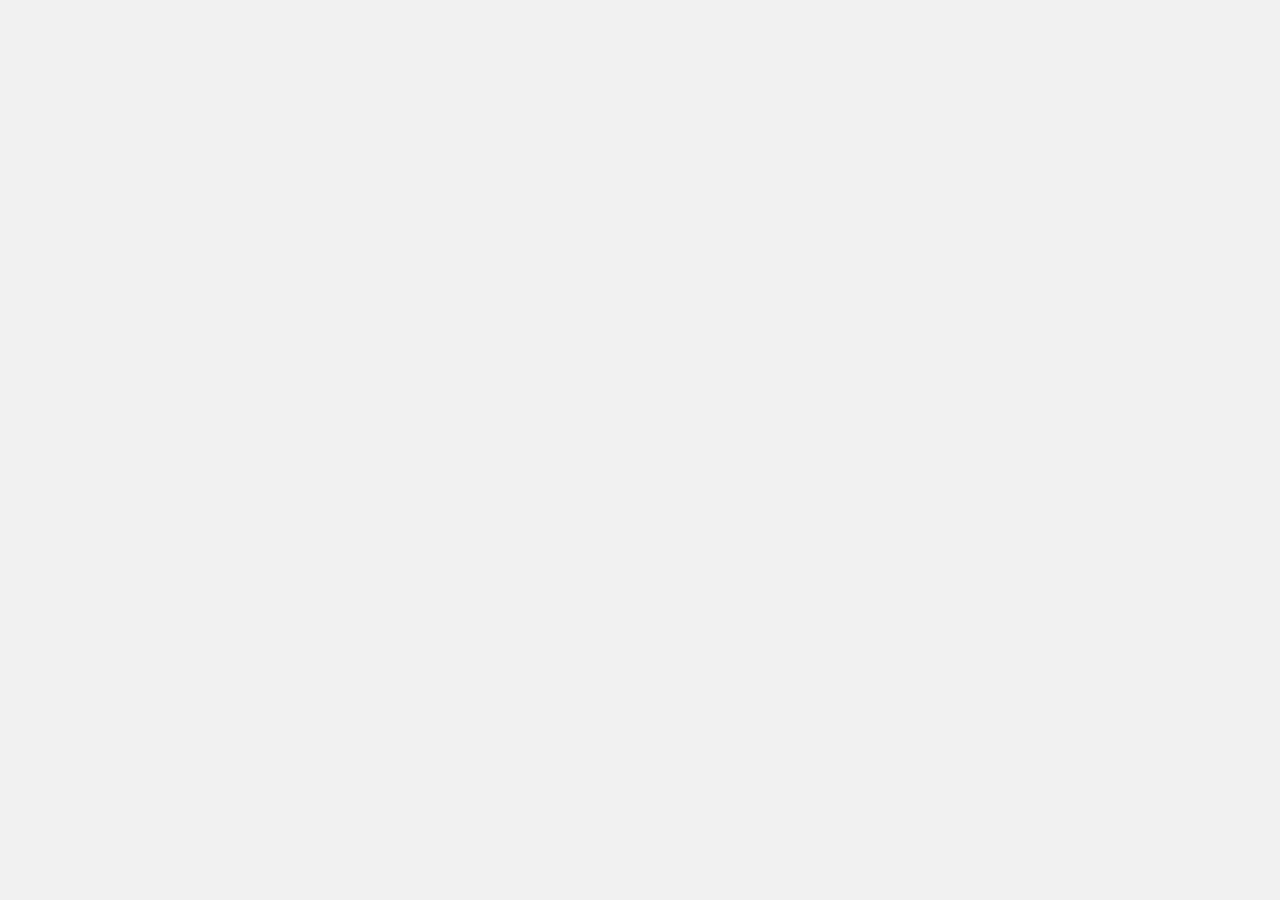
==== WebApplication/WebApplication/index.html @ d731a1b4 "test directory added" ====
﻿<!DOCTYPE html>
<html xmlns="http://www.w3.org/1999/xhtml" ng-app="app" ng-strict-di>
<head>
    <title></title>
    <!-- styles-->
    <link href="Content/main.css" rel="stylesheet" />
</head>
<body ng-controller="AppController">

    <ui-list items="areas.list" selected="areas.current">
    </ui-list>

    <ui-list items="apps.list" selected="apps.current">
    </ui-list>

    <ui-dropdown>
        <ui-trigger>
            <span ng-bing="apps.current"></span>
        </ui-trigger>
        <ui-target>
            <ui-list items="apps.list" selected="apps.current">
            </ui-list>
        </ui-target>
    </ui-dropdown>


    <!-- vendor scripts-->
    <script src="Scripts/angular.js"></script>

    <!--components-->
    <!-- project scripts-->
    <script src="app/app.js"></script>

    <script src="app/components/components-module.js"></script>
    <script src="app/components/list/ui-list-directive.js"></script>


</body>
</html>
---- WebApplication/WebApplication/Content/main.css ----
﻿body {
  background: #f1f1f1;
}
/* dropdown styles */
.ui-dropdown {
  border: 1px solid blue;
}
.ui-selected {
  border: 1px solid red;
}
.ui-options {
  border: 1px solid green;
  background: rgba(128, 128, 128, 0.003);
}
/*# sourceMappingURL=main.css.map */
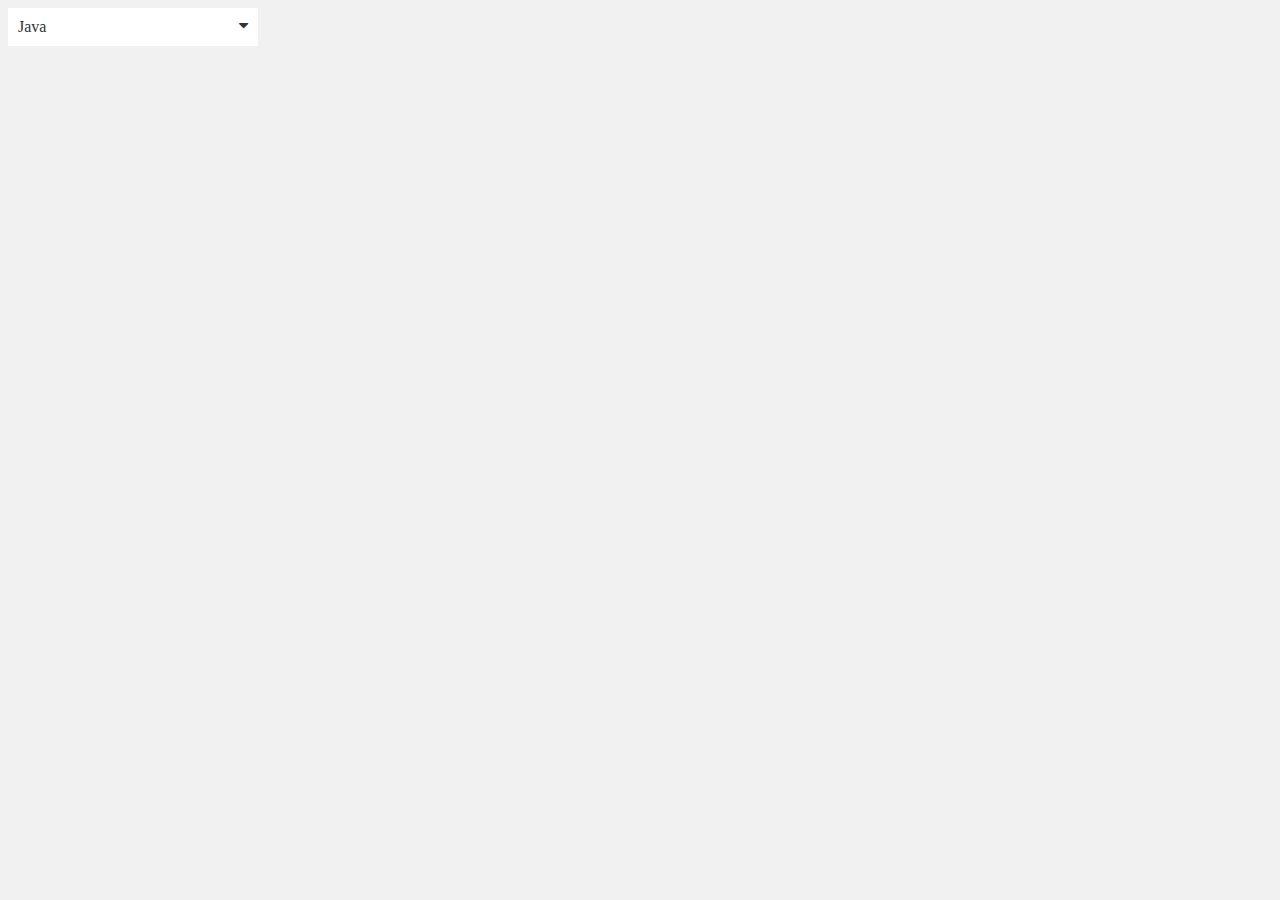
==== commit 53dda416: "created list and dropdown components" ====
--- a/WebApplication/WebApplication/index.html
+++ b/WebApplication/WebApplication/index.html
@@ -3,36 +3,41 @@
 <head>
     <title></title>
     <!-- styles-->
+    <link href="Content/font-awesome.css" rel="stylesheet" />
     <link href="Content/main.css" rel="stylesheet" />
 </head>
 <body ng-controller="AppController">
 
-    <ui-list items="areas.list" selected="areas.current">
-    </ui-list>
+    <div>
+        <ui-list items="areas.list" selected="areas.current" orientation="horizontal"></ui-list>
+    </div>
 
-    <ui-list items="apps.list" selected="apps.current">
-    </ui-list>
+    <!--<ui-list class="ui-list" items="apps.list" selected="apps.current">
+    </ui-list>-->
 
-    <ui-dropdown>
-        <ui-trigger>
-            <span ng-bing="apps.current"></span>
-        </ui-trigger>
-        <ui-target>
-            <ui-list items="apps.list" selected="apps.current">
-            </ui-list>
-        </ui-target>
-    </ui-dropdown>
 
+    <div style="width:250px;">
+        <ui-dropdown>
+            <ui-trigger>
+                <span ng-bind="apps.current"></span>
+            </ui-trigger>
+            <ui-target>
+                <ui-list items="apps.list" selected="apps.current">
+                </ui-list>
+            </ui-target>
+        </ui-dropdown>
+    </div>
 
     <!-- vendor scripts-->
     <script src="Scripts/angular.js"></script>
 
-    <!--components-->
     <!-- project scripts-->
     <script src="app/app.js"></script>
 
+    <!--components-->
     <script src="app/components/components-module.js"></script>
     <script src="app/components/list/ui-list-directive.js"></script>
+    <script src="app/components/dropdown/ui-dropdown-directive.js"></script>
 
 
 </body>
--- a/WebApplication/WebApplication/Content/main.css
+++ b/WebApplication/WebApplication/Content/main.css
@@ -2,14 +2,53 @@
   background: #f1f1f1;
 }
 /* dropdown styles */
-.ui-dropdown {
-  border: 1px solid blue;
+/* ui list*/
+ul.ui-list {
+  list-style: none;
+  padding: 2px;
+  margin: 0;
 }
-.ui-selected {
-  border: 1px solid red;
+ul.ui-list li {
+  list-style-type: none;
+  padding: 10px;
+  margin: 0;
+  background: #fff;
+  color: #333;
+  cursor: pointer;
+  float: left;
 }
-.ui-options {
-  border: 1px solid green;
-  background: rgba(128, 128, 128, 0.003);
+ul.ui-list li:hover {
+  background: rgba(4, 113, 148, 0.004);
+}
+ul.ui-list li.ui-selected {
+  background: #047194;
+  color: #FFF;
+}
+ul.ui-list::after {
+  content: '';
+  display: block;
+  clear: both;
+}
+ul.ui-list.vertical li {
+  float: none;
+}
+ul.ui-list.horizontal {
+  clear: both;
+}
+ul.ui-list.horizontal li {
+  float: left;
+}
+.ui-dropdown .ui-trigger {
+  padding: 10px;
+  margin: 0;
+  background: #fff;
+  color: #333;
+  cursor: pointer;
+}
+.ui-dropdown .ui-trigger:hover {
+  background: rgba(4, 113, 148, 0.004);
+}
+.ui-dropdown .ui-trigger.icon {
+  float: right;
 }
 /*# sourceMappingURL=main.css.map */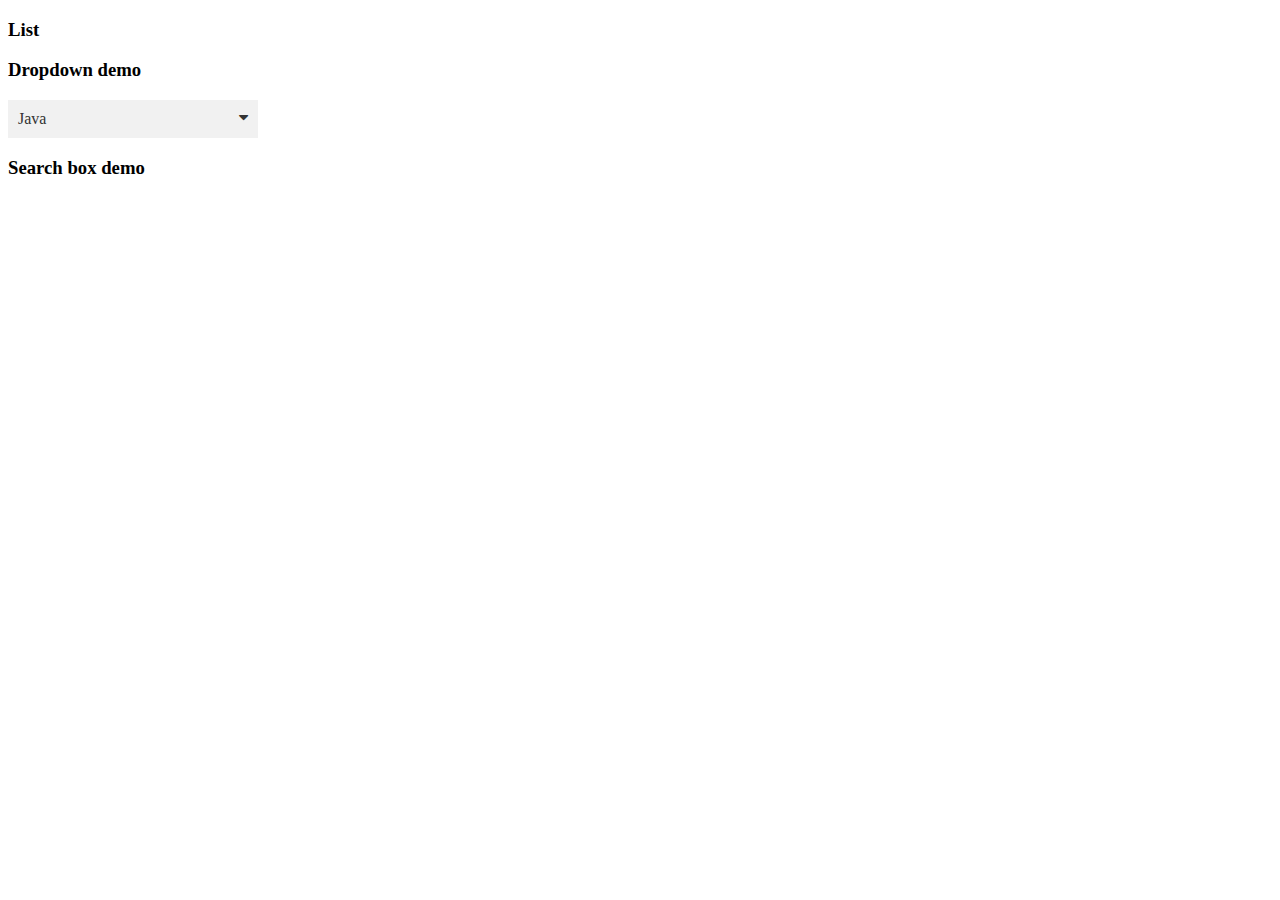
==== commit 2e56efe4: "added new serchbox component" ====
--- a/WebApplication/WebApplication/index.html
+++ b/WebApplication/WebApplication/index.html
@@ -8,25 +8,27 @@
 </head>
 <body ng-controller="AppController">
 
-    <div>
-        <ui-list items="areas.list" selected="areas.current" orientation="horizontal"></ui-list>
-    </div>
-
-    <!--<ui-list class="ui-list" items="apps.list" selected="apps.current">
-    </ui-list>-->
+    <h3>List</h3>
+    <ui-list items="areas.list" selected="areas.current" orientation="horizontal"></ui-list>
 
 
+    <h3>Dropdown demo</h3>
     <div style="width:250px;">
         <ui-dropdown>
             <ui-trigger>
                 <span ng-bind="apps.current"></span>
             </ui-trigger>
             <ui-target>
-                <ui-list items="apps.list" selected="apps.current">
-                </ui-list>
+                <!--<ui-list items="apps.list" selected="apps.current"></ui-list>-->
+                <div>
+                    alkdjaldjaldakl
+                </div>
             </ui-target>
         </ui-dropdown>
     </div>
+
+    <h3>Search box demo</h3>
+    <ui-searchbox ng-bind="searchQuery"></ui-searchbox>
 
     <!-- vendor scripts-->
     <script src="Scripts/angular.js"></script>
--- a/WebApplication/WebApplication/Content/main.css
+++ b/WebApplication/WebApplication/Content/main.css
@@ -1,28 +1,29 @@
 ﻿body {
-  background: #f1f1f1;
+  background: #fff;
 }
 /* dropdown styles */
 /* ui list*/
 ul.ui-list {
   list-style: none;
-  padding: 2px;
   margin: 0;
+  padding: 0;
+  width: 100%;
+  background: #fafafa;
 }
 ul.ui-list li {
   list-style-type: none;
   padding: 10px;
   margin: 0;
-  background: #fff;
+  background: #f6f6f6;
   color: #333;
   cursor: pointer;
-  float: left;
 }
 ul.ui-list li:hover {
-  background: rgba(4, 113, 148, 0.004);
+  background: #e6e6e6;
 }
 ul.ui-list li.ui-selected {
   background: #047194;
-  color: #FFF;
+  color: #f1f1f1;
 }
 ul.ui-list::after {
   content: '';
@@ -41,12 +42,12 @@
 .ui-dropdown .ui-trigger {
   padding: 10px;
   margin: 0;
-  background: #fff;
+  background: #f1f1f1;
   color: #333;
   cursor: pointer;
 }
 .ui-dropdown .ui-trigger:hover {
-  background: rgba(4, 113, 148, 0.004);
+  background: #e1e1e1;
 }
 .ui-dropdown .ui-trigger.icon {
   float: right;
